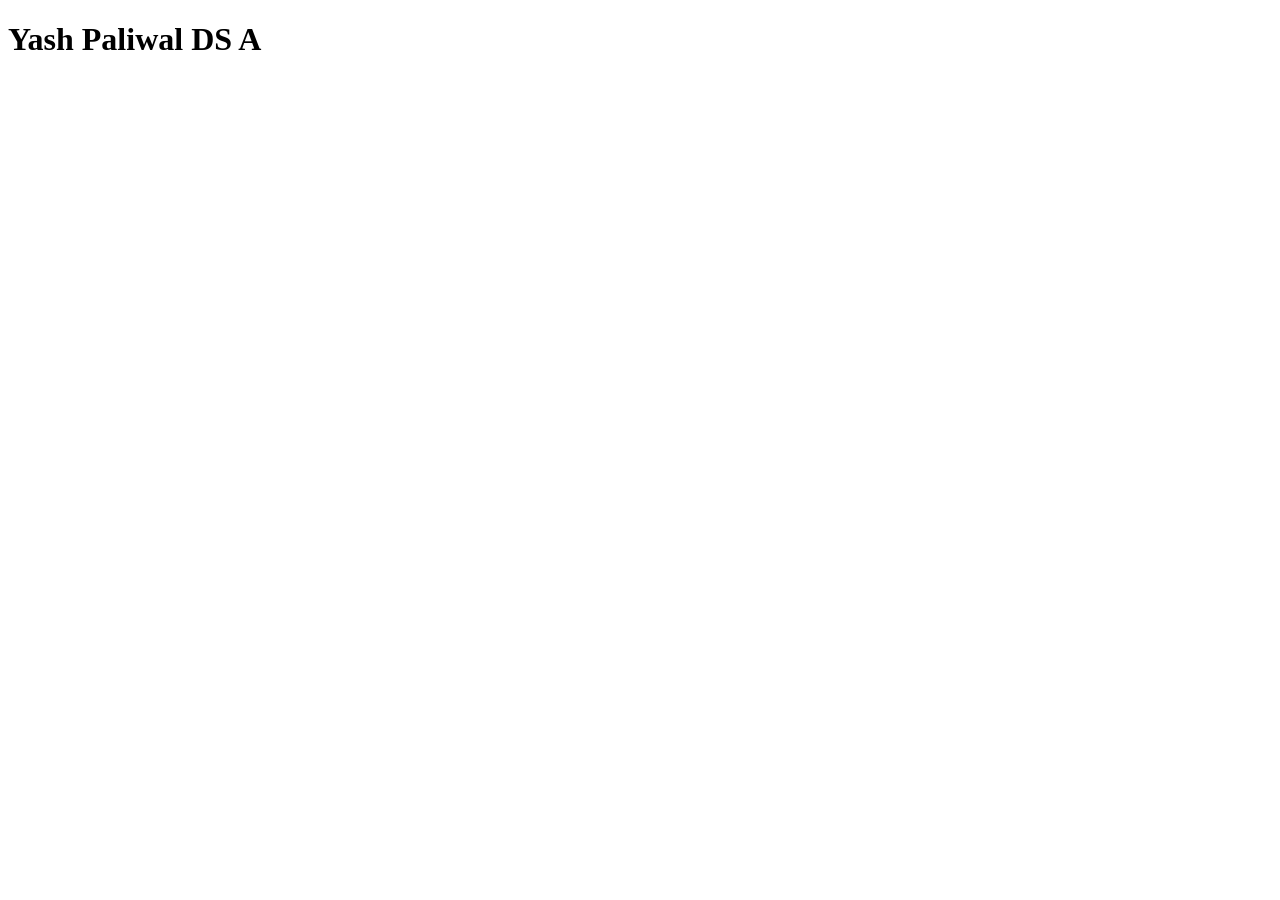
==== Day1/index.html @ ba0b9aa8 "First Commit" ====
<!DOCTYPE html>
<html lang="en">
<head>
    <meta charset="UTF-8">
    <meta name="viewport" content="width=device-width, initial-scale=1.0">
    <title>Document</title>
    <link rel="stylesheet" href="style.css">

</head>
<body>
    <h1>Yash Paliwal DS A </h1>
    
    
</body>
</html>
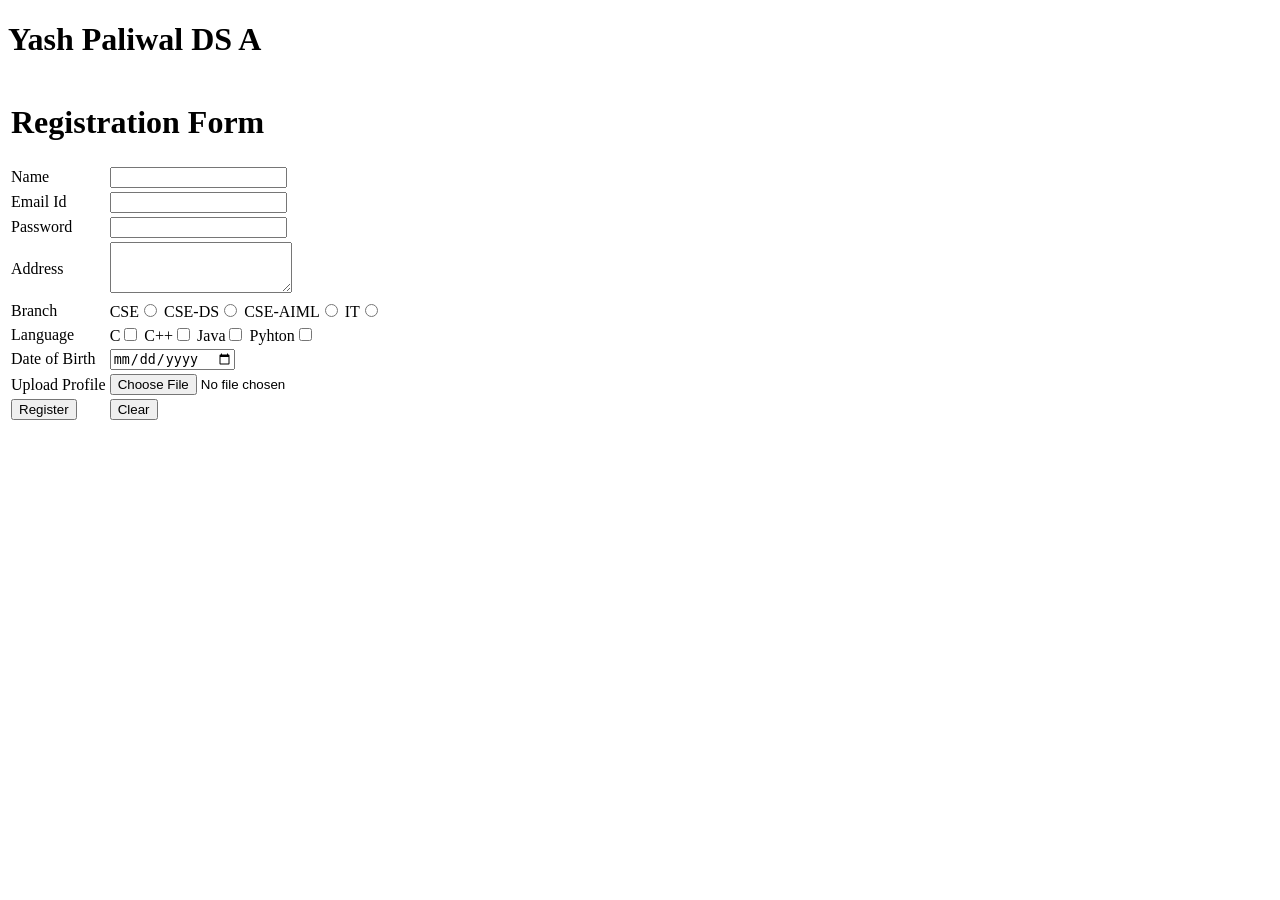
==== commit ca855381: "Registration Form" ====
--- a/Day1/index.html
+++ b/Day1/index.html
@@ -1,15 +1,69 @@
 <!DOCTYPE html>
 <html lang="en">
-<head>
-    <meta charset="UTF-8">
-    <meta name="viewport" content="width=device-width, initial-scale=1.0">
+  <head>
+    <meta charset="UTF-8" />
+    <meta name="viewport" content="width=device-width, initial-scale=1.0" />
     <title>Document</title>
-    <link rel="stylesheet" href="style.css">
+    <link rel="stylesheet" href="style.css" />
+  </head>
+  <body>
+    <h1>Yash Paliwal DS A</h1>
 
-</head>
-<body>
-    <h1>Yash Paliwal DS A </h1>
-    
-    
-</body>
-</html>+    <form action="#" method="post">
+      <table>
+        <tr>
+          <td colspan="2">
+            <h1>Registration Form</h1>
+          </td>
+        </tr>
+        <tr>
+          <td>Name</td>
+          <td><input type="text" name="t1" id="" required /></td>
+        </tr>
+        <tr>
+          <td>Email Id</td>
+          <td><input type="email" name="t2" id=""></td>
+        </tr>
+        <tr>
+          <td>Password</td>
+          <td><input type="password" name="t3" id=""></td>
+        </tr>
+        <tr>
+          <td>Address</td>
+          <td> <textarea rows="3" cols="20" name="" id=""></textarea></td>
+        </tr>
+        <tr>
+            <td>Branch</td>
+            <td>
+                CSE<input type="radio" name="r1" id="">
+                CSE-DS<input type="radio" name="r1" id="">
+                CSE-AIML<input type="radio" name="r1" id="">
+                IT<input type="radio" name="r1" id="">
+            </td>
+        </tr>
+        <tr>
+            <td>Language</td>
+            <td>
+                C<input type="checkbox" name="c1" value="C" id="">
+                C++<input type="checkbox" name="c2" value="CPP" id="">
+                Java<input type="checkbox" name="c3" value="Java" id="">
+                Pyhton<input type="checkbox" name="c4" value="Python" id="">
+            </td>
+        </tr>
+        <tr>
+            <td>Date of Birth</td>
+            <td><input type="date" name="dob" id=""></td>
+        </tr>
+        <tr>
+            <td>Upload Profile</td>
+            <td><input type="file" name="f1" id=""></td>
+        </tr>
+
+        <tr>
+            <td><input type="submit" value="Register"></td>
+            <td> <input type="reset" value="Clear"></td>
+        </tr>
+      </table>
+    </form>
+  </body>
+</html>
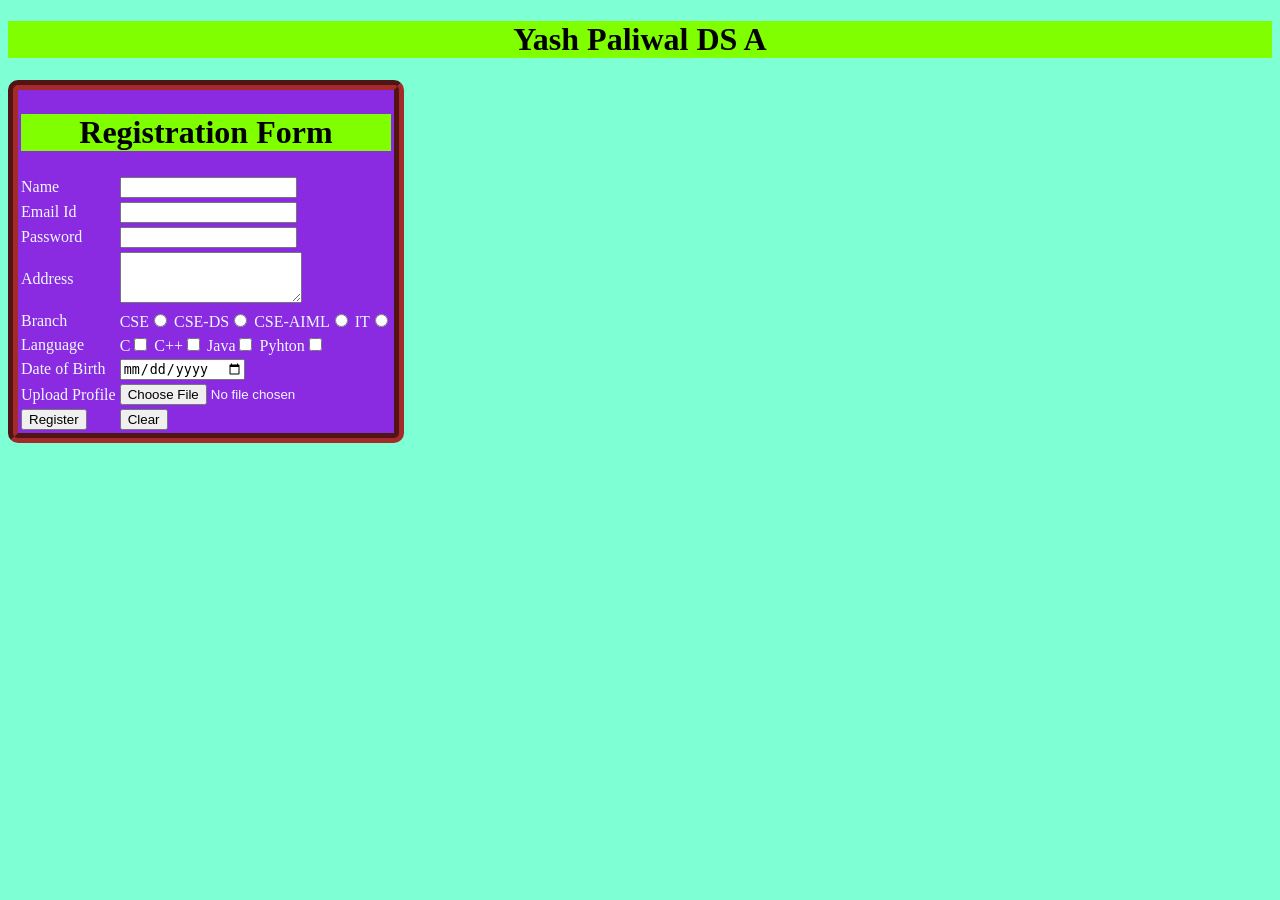
==== commit 8bb8bbe4: "video tag used" ====
--- a/Day1/index.html
+++ b/Day1/index.html
@@ -6,7 +6,7 @@
     <title>Document</title>
     <link rel="stylesheet" href="style.css" />
   </head>
-  <body>
+  <body border="2px">
     <h1>Yash Paliwal DS A</h1>
 
     <form action="#" method="post">
--- a/Day1/style.css
+++ b/Day1/style.css
@@ -0,0 +1,18 @@
+body{
+    background-color: aquamarine;
+}
+
+table{
+    background-color: blueviolet;
+    border-radius: 10px;
+    border-color: brown;
+    border-style: groove;
+    border-width: 10px;
+    color: aliceblue;
+}
+
+h1{
+    background-color: chartreuse;
+    color: black;
+    text-align: center;
+}
